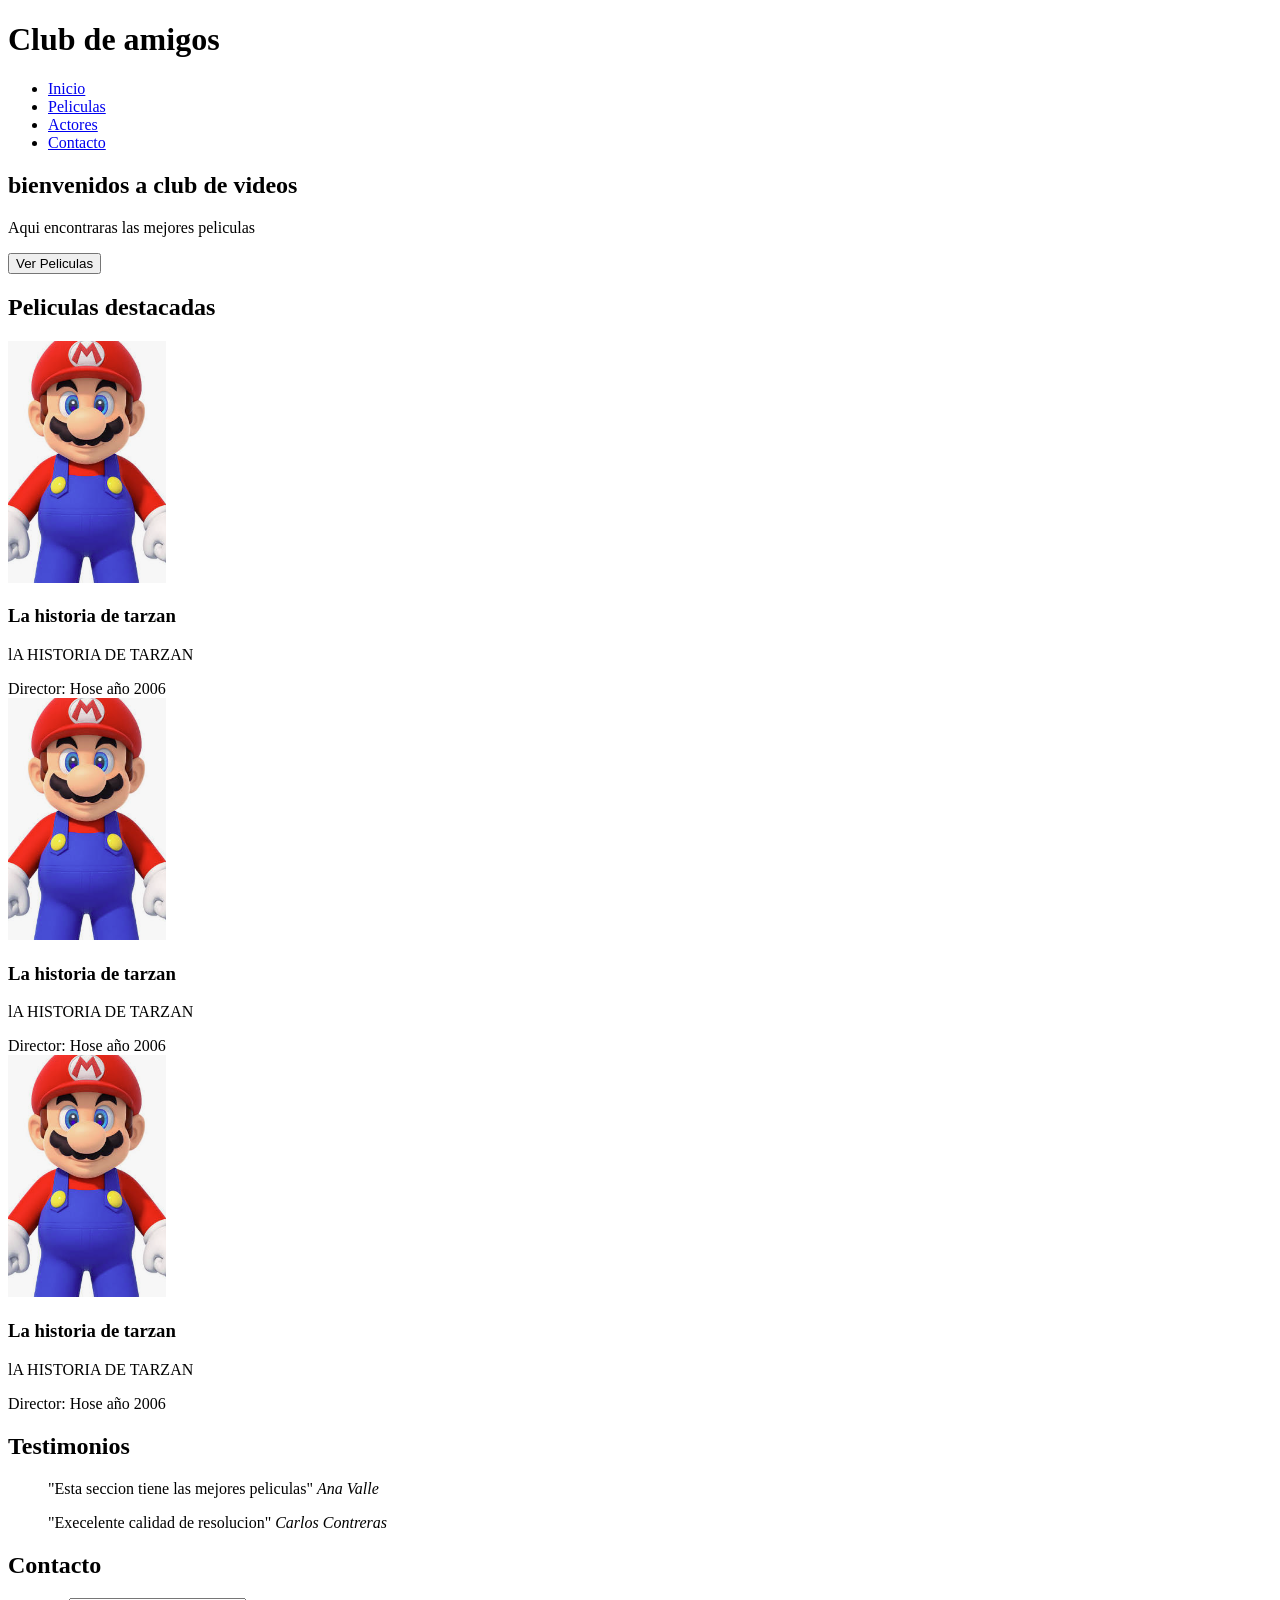
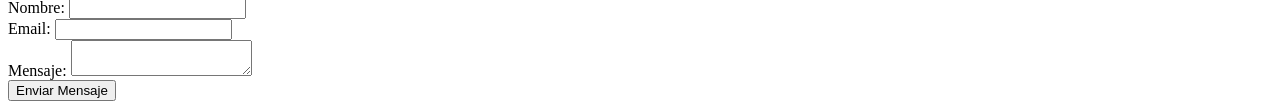
==== index.html @ d7d5a554 "sesgundo commit" ====
<!DOCTYPE html>
<html lang="en">
<head>
    <meta charset="UTF-8">
    <meta name="viewport" content="width=device-width, initial-scale=1.0">
    <meta name="Description" content="Club de video"> 
    <meta name="keywords" content="peliculas, videos, cine, series">
    <meta property="og:title" content="Club de videos">
    <title>Club de videos</title>
</head>
<body>
    <header>
        <div class="logo">
            <h1>Club de amigos</h1>
        </div>
        <nav>
            <ul>
                <li><a href="#inicio">Inicio</a></li><!--  -->
                <li><a href="#peliculas">Peliculas</a></li>
                <li><a href="#actores">Actores</a></li>
                <li><a href="#Contacto">Contacto</a></li>
            </ul>
        </nav>
        
    </header>
    <main> 
        <main>
            <section id="inicio">
                <h2>bienvenidos a club de videos</h2>
                <p>Aqui encontraras las mejores peliculas</p>
                <button>Ver Peliculas</button>
            </section>
            <section id="peliculas">
                <h2>Peliculas destacadas</h2>
                <article itemscope itemtype="https://mipagina/movie">
                    <img src="images/mario.png" alt="pelicula animada" itemprop="Pelicula animada"><!-- aui sirve para poner imganenes -->
                    <h3 itemprop="name"> La historia de tarzan</h3>
                    <p itemprop="description"> lA HISTORIA DE TARZAN</p>
                    <SPAN itemprop="director">Director: Hose</SPAN>
                    <span itemprop="published">año 2006</span>
                </article>
                <article itemscope itemtype="https://mipagina/movie">
                    <img src="images/mario.png" alt="pelicula animada" itemprop="Pelicula animada"><!-- aui sirve para poner imganenes -->
                    <h3 itemprop="name"> La historia de tarzan</h3>
                    <p itemprop="description"> lA HISTORIA DE TARZAN</p>
                    <SPAN itemprop="director">Director: Hose</SPAN>
                    <span itemprop="published">año 2006</span>
                </article>
                <article itemscope itemtype="https://mipagina/movie">
                    <img src="images/mario.png" alt="pelicula animada" itemprop="Pelicula animada"><!-- aui sirve para poner imganenes -->
                    <h3 itemprop="name"> La historia de tarzan</h3>
                    <p itemprop="description"> lA HISTORIA DE TARZAN</p>
                    <SPAN itemprop="director">Director: Hose</SPAN>
                    <span itemprop="published">año 2006</span>
                </article>
                <article>

                </article>
                <article>

                </article>
            </section>
            <section id="testimonios">
                <h2>Testimonios</h2>
                <blockquote>
                    "Esta seccion tiene las mejores peliculas"
                    <cite>Ana Valle</cite>
                </blockquote>
                 <blockquote>
                    "Execelente calidad de resolucion"
                    <cite>Carlos Contreras</cite>
                </blockquote>
            </section>
            <section id="contacto">
                <h2>Contacto</h2>
                <form action="#" metodo="Post">
                    <div>
                        <label for="nombre">Nombre:</label>
                        <input type="text" id="nombre" name="nombre" required minlength="3">
                    </div>
                    <div>
                        <label for="email">Email:</label>
                        <input type="email" id="email" name="email" required>
                    </div>
                    <div>
                        <label for="mensaje">Mensaje:</label>
                        <textarea name="mensaje" id="mensaje" required minlength="15"></textarea>
                    </div>
                    <div>
                        <input type="submit" value="Enviar Mensaje">
                    </div>
                </form>

            </section>
        </main>
    </main>
</body>
</html>
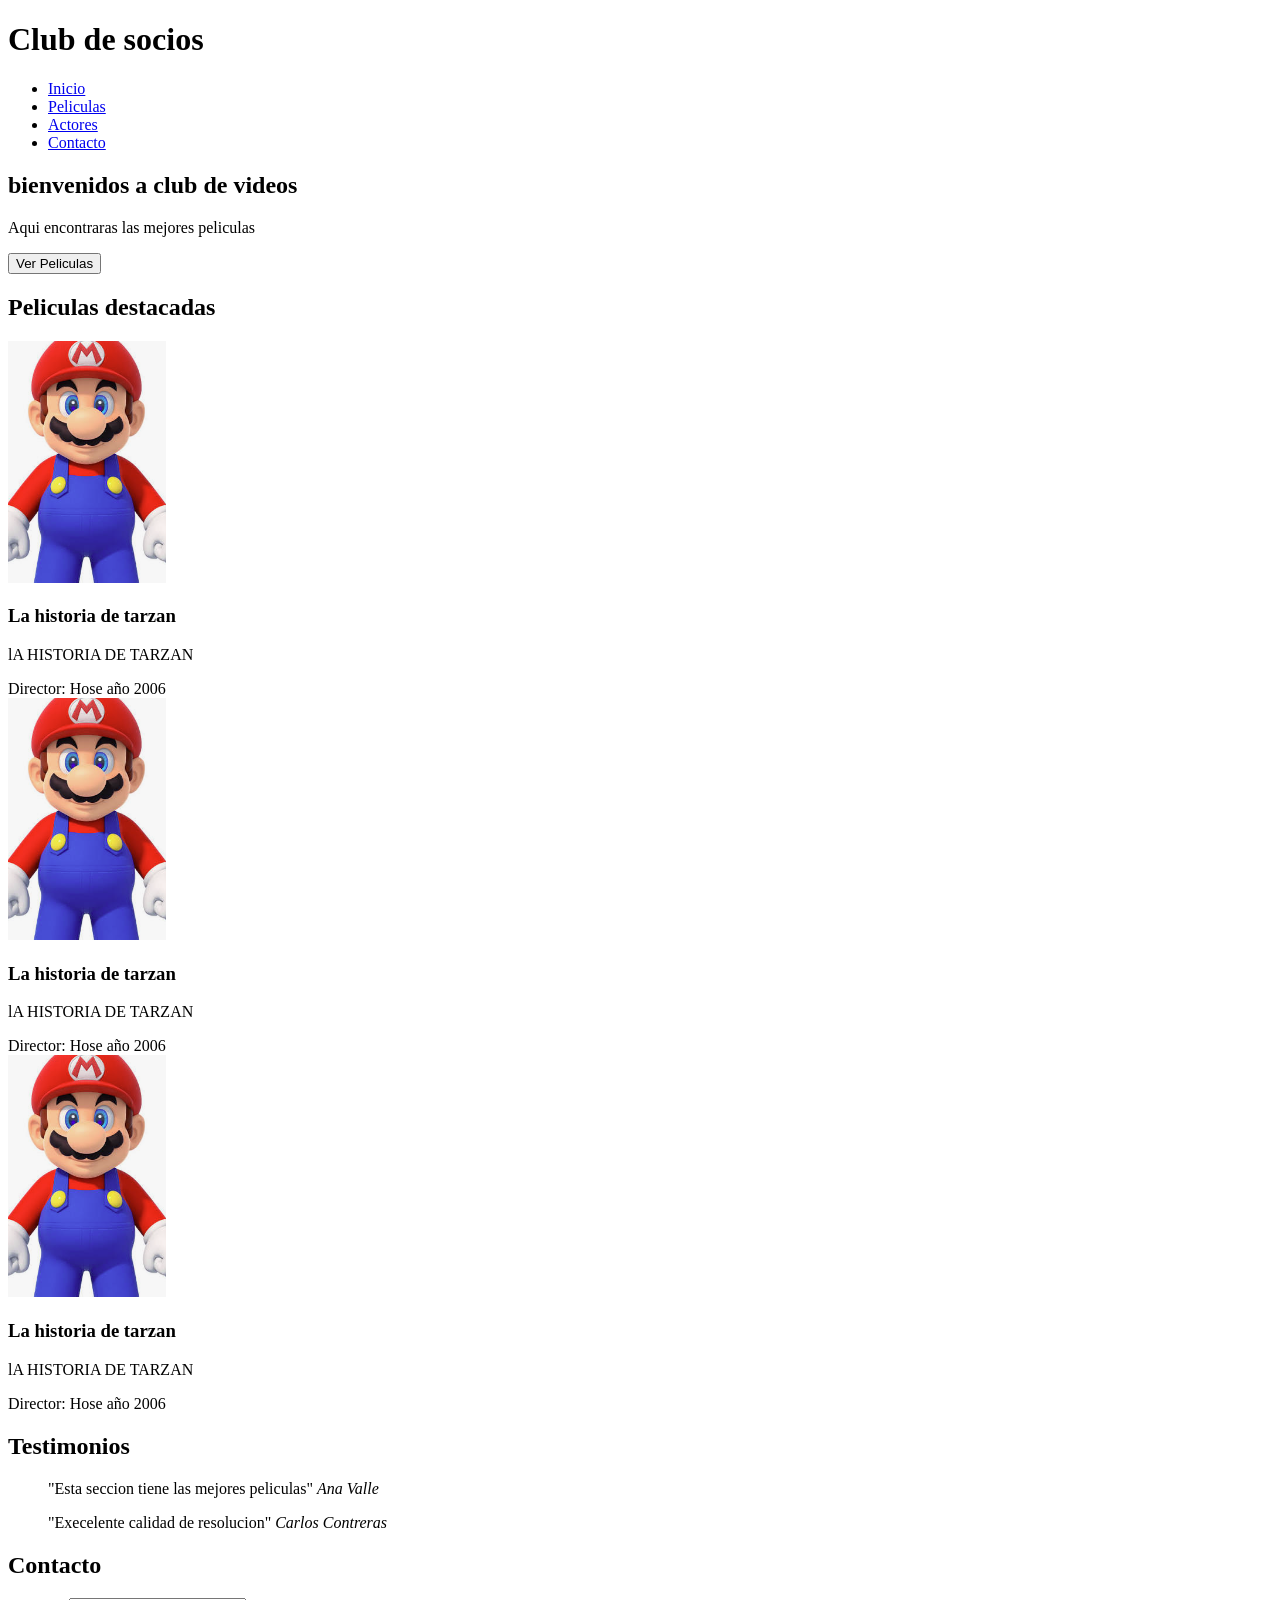
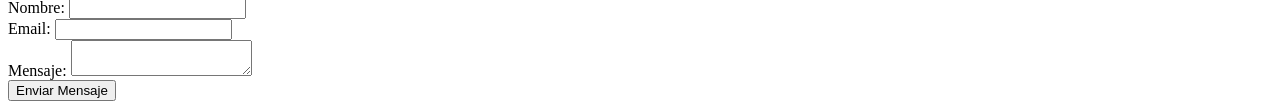
==== commit f793dbef: "index.html" ====
--- a/index.html
+++ b/index.html
@@ -11,7 +11,7 @@
 <body>
     <header>
         <div class="logo">
-            <h1>Club de amigos</h1>
+            <h1>Club de socios</h1>
         </div>
         <nav>
             <ul>
@@ -95,4 +95,4 @@
         </main>
     </main>
 </body>
-</html>+</html>
